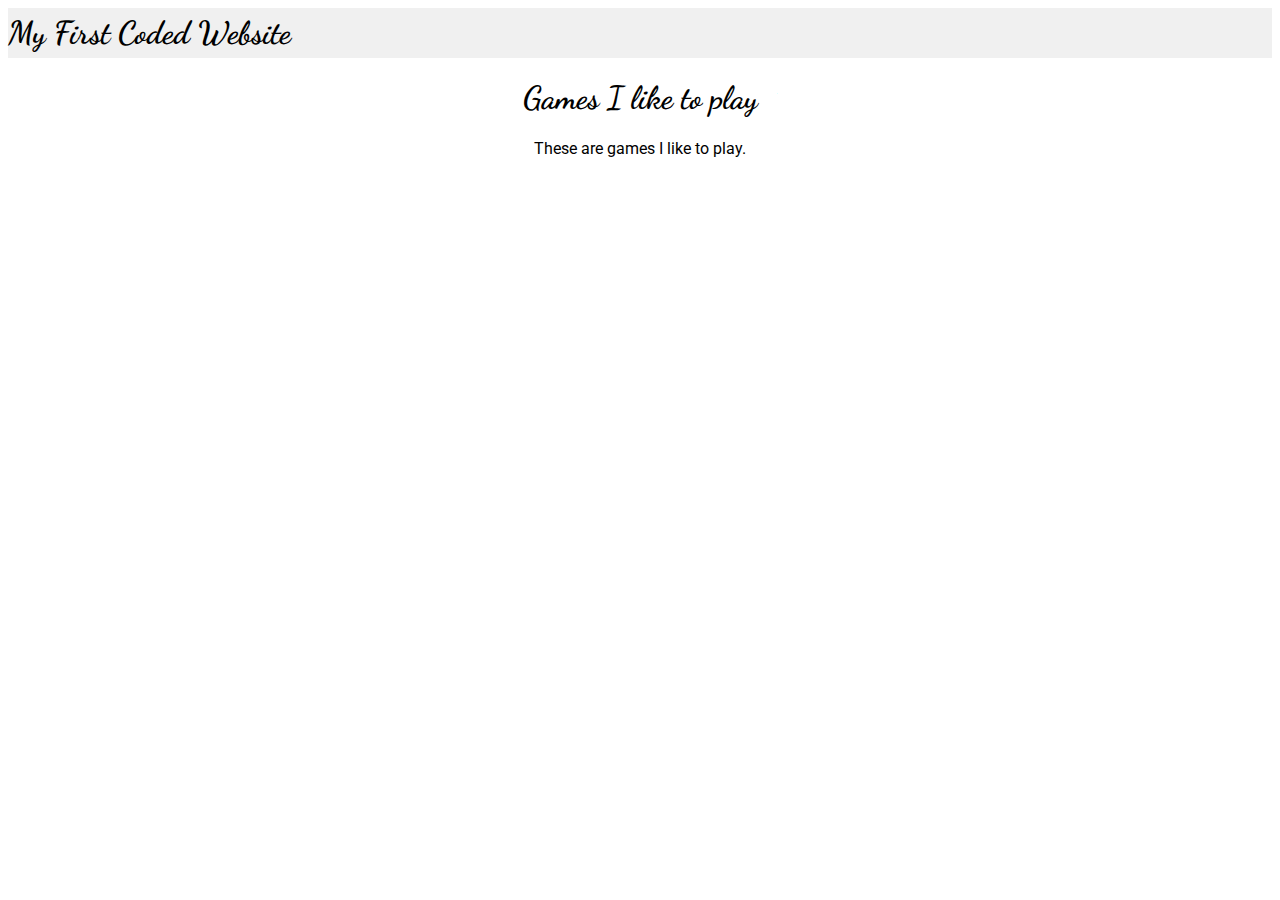
==== games-i-like-to-play.html @ 6989ad27 "Update games-i-like-to-play.html" ====
<!DOCTYPE html>
<html>
<head>
  <link rel="preconnect" href="https://fonts.googleapis.com">
  <link rel="preconnect" href="https://fonts.gstatic.com" crossorigin>
  <link href="https://fonts.googleapis.com/css2?family=Roboto&family=Dancing+Script&display=swap" rel="stylesheet">
  <title>Games I like to play.</title>
  <link rel="stylesheet" href="styles1.css">
  <link rel="stylesheet" href="styles.css">
  <link rel="stylesheet" href="custom.css">
</head>
<body>
  <header>
    <h1>My First Coded Website</h1>
</header>
  <h1 style="font-family: 'Dancing Script', cursive;">Games I like to play</h1>
  <p>These are games I like to play.</p>
</body>
</html>
---- styles1.css ----
body {
  text-align: center;
}

header {
  font-family: 'Dancing Script', cursive;
}

p {
  font-family: Roboto, sans-serif;
}
---- custom.css ----
.center-image {
  text-align: center;
}

img {
  display: block;
  margin: 0 auto;
}







header {
  background-color: #f0f0f0; /* Replace with your desired color */
  height: 50px; /* Adjust height as needed */
  display: flex; /* To position elements horizontally */
  align-items: center; /* Vertically center content */
}

.title {
  font-family: 'Dancing Script', cursive; /* Replace 'Dancing Script' with your chosen cursive font */
  margin-left: 20px; /* Adjust margin for spacing */
}
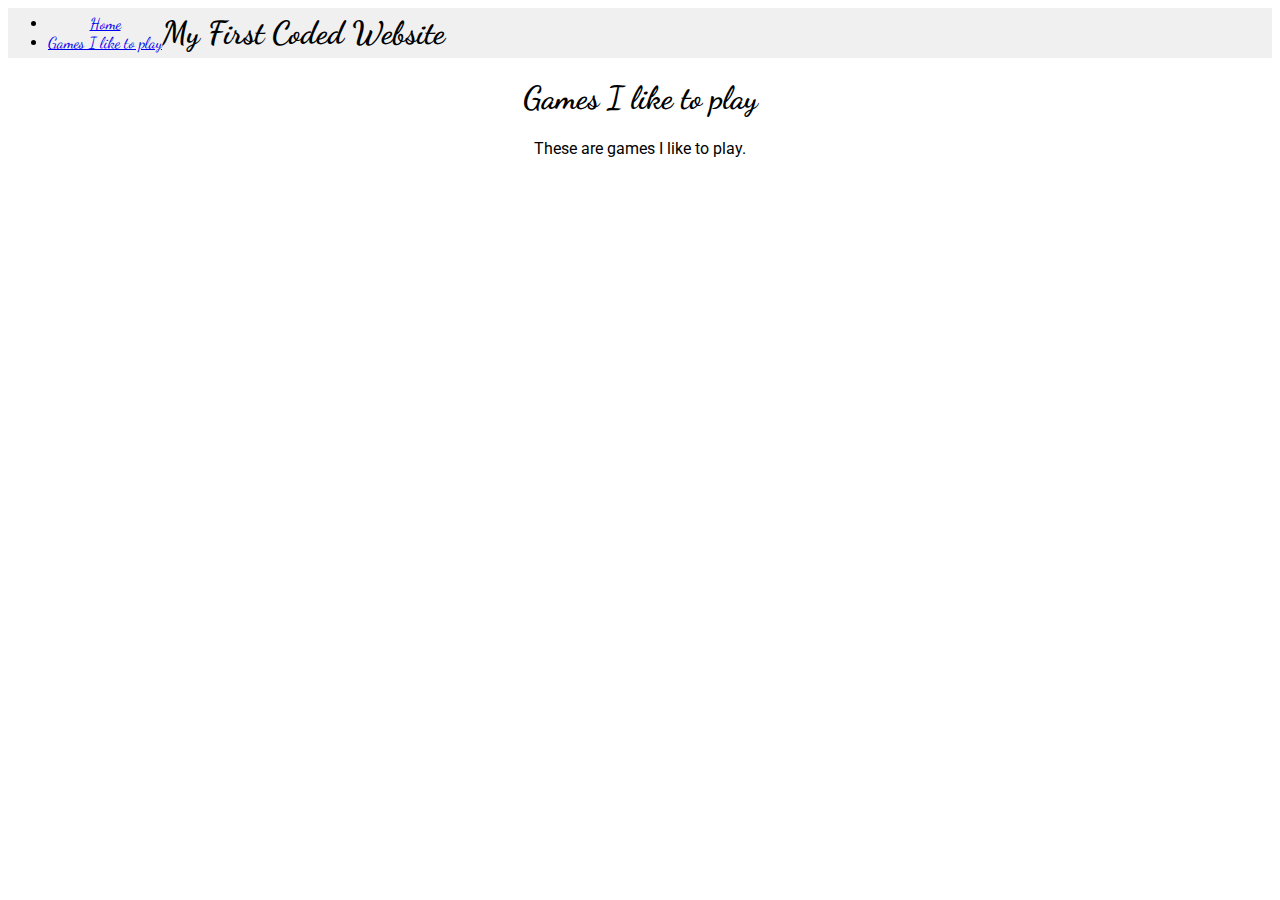
==== commit 23201312: "Update games-i-like-to-play.html" ====
--- a/games-i-like-to-play.html
+++ b/games-i-like-to-play.html
@@ -11,6 +11,12 @@
 </head>
 <body>
   <header>
+    <nav>
+    <ul>
+      <li><a href="index.html">Home</a></li>
+      <li><a href="games-i-like-to-play.html">Games I like to play</a></li>
+    </ul>
+  </nav>
     <h1>My First Coded Website</h1>
 </header>
   <h1 style="font-family: 'Dancing Script', cursive;">Games I like to play</h1>
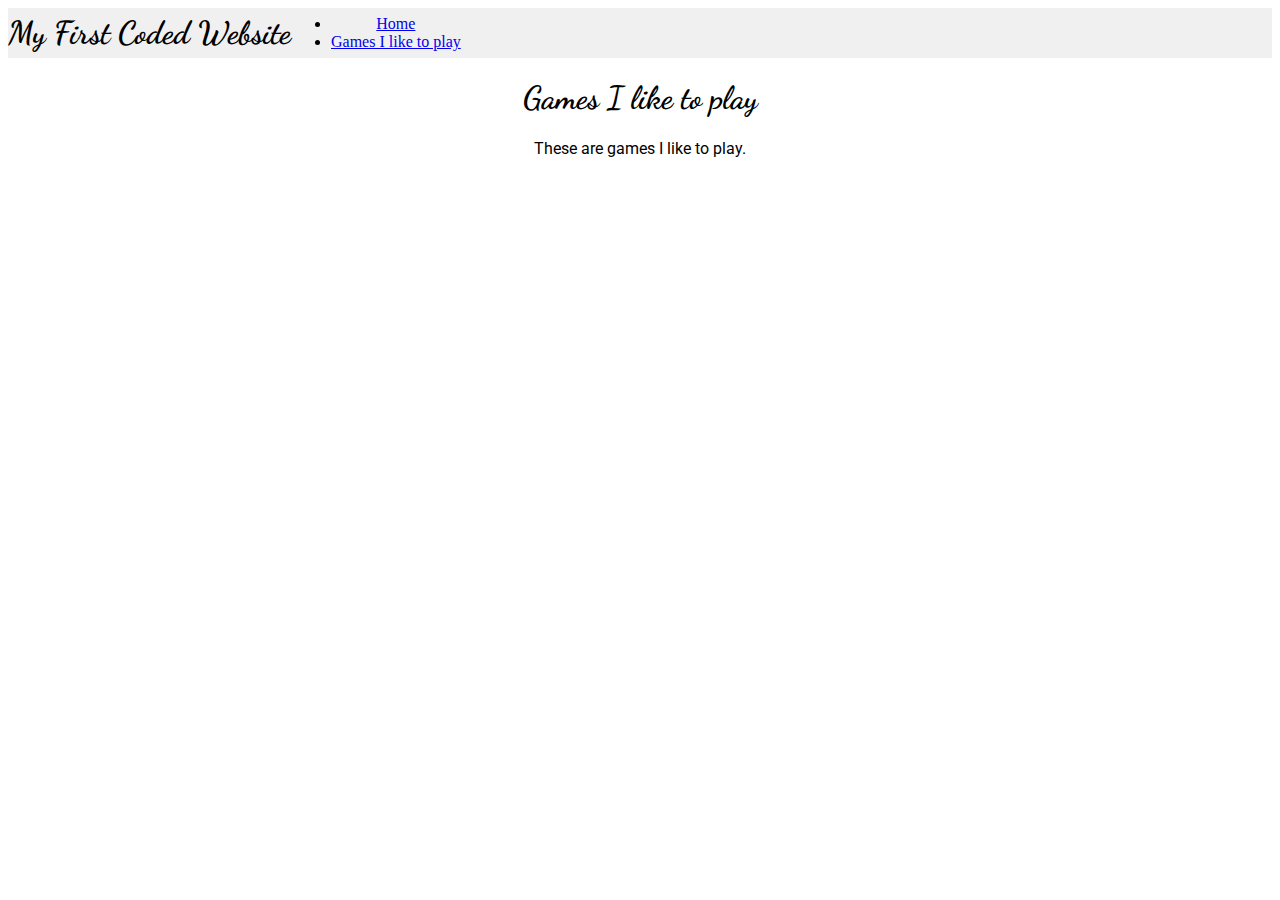
==== commit dbd143e9: "Update games-i-like-to-play.html" ====
--- a/games-i-like-to-play.html
+++ b/games-i-like-to-play.html
@@ -5,21 +5,24 @@
   <link rel="preconnect" href="https://fonts.gstatic.com" crossorigin>
   <link href="https://fonts.googleapis.com/css2?family=Roboto&family=Dancing+Script&display=swap" rel="stylesheet">
   <title>Games I like to play.</title>
+  <link rel="icon" type="image/x-icon" href="/images/favicon.ico">
   <link rel="stylesheet" href="styles1.css">
   <link rel="stylesheet" href="styles.css">
   <link rel="stylesheet" href="custom.css">
 </head>
 <body>
   <header>
+    <h1>My First Coded Website</h1>
     <nav>
     <ul>
       <li><a href="index.html">Home</a></li>
       <li><a href="games-i-like-to-play.html">Games I like to play</a></li>
     </ul>
   </nav>
-    <h1>My First Coded Website</h1>
 </header>
+  <div style="text-align: center;">
   <h1 style="font-family: 'Dancing Script', cursive;">Games I like to play</h1>
   <p>These are games I like to play.</p>
+  </div>
 </body>
 </html>
--- a/styles1.css
+++ b/styles1.css
@@ -2,7 +2,14 @@
   text-align: center;
 }
 
-header {
+
+
+
+
+
+
+
+header h1 {
   font-family: 'Dancing Script', cursive;
 }
 
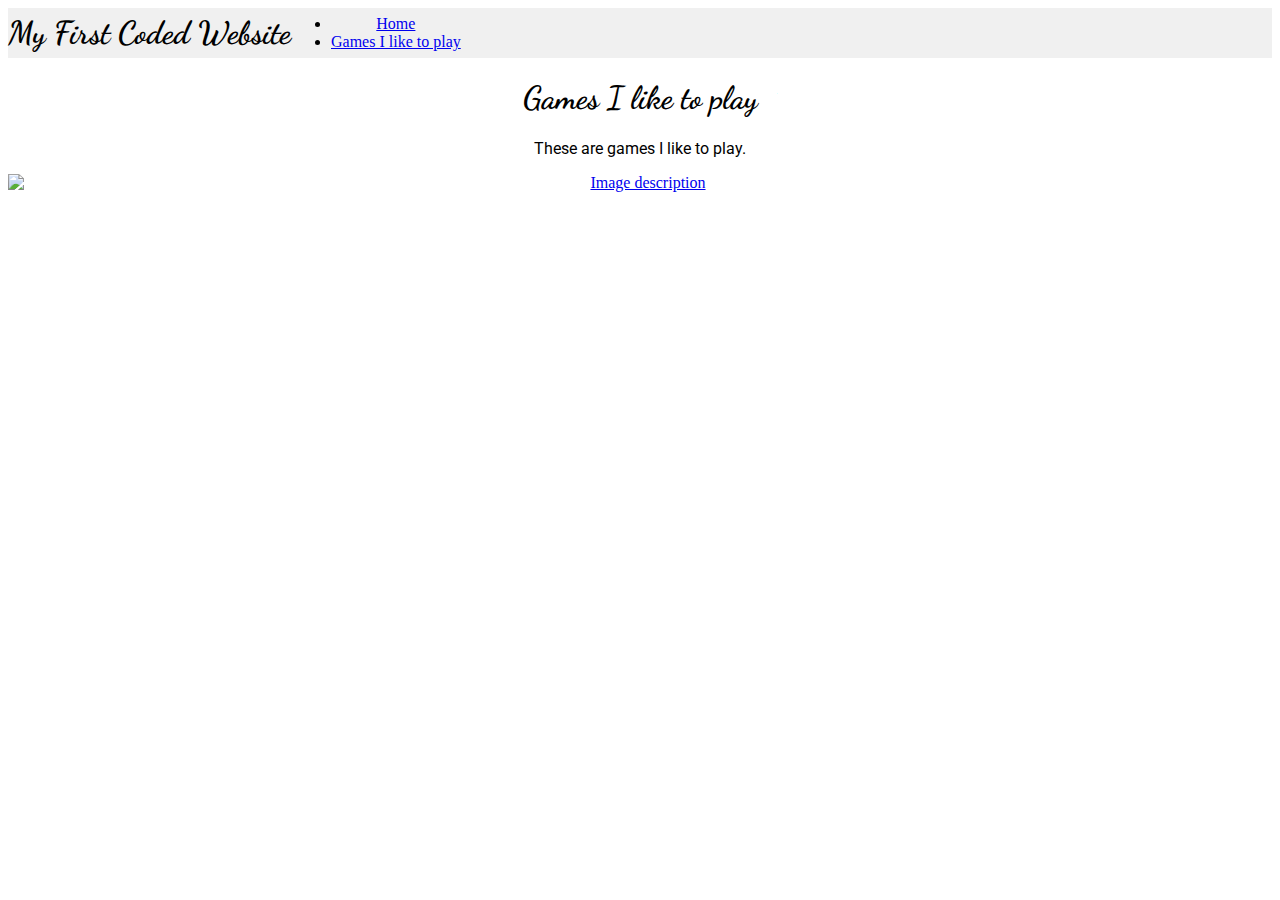
==== commit ea114c22: "Update games-i-like-to-play.html" ====
--- a/games-i-like-to-play.html
+++ b/games-i-like-to-play.html
@@ -5,7 +5,7 @@
   <link rel="preconnect" href="https://fonts.gstatic.com" crossorigin>
   <link href="https://fonts.googleapis.com/css2?family=Roboto&family=Dancing+Script&display=swap" rel="stylesheet">
   <title>Games I like to play.</title>
-  <link rel="icon" type="image/x-icon" href="/images/favicon.ico">
+  <link rel="icon" type="image/x-icon" href="./images/favicon.ico">
   <link rel="stylesheet" href="styles1.css">
   <link rel="stylesheet" href="styles.css">
   <link rel="stylesheet" href="custom.css">
@@ -24,5 +24,8 @@
   <h1 style="font-family: 'Dancing Script', cursive;">Games I like to play</h1>
   <p>These are games I like to play.</p>
   </div>
+  <a href="roblox.com">
+  <img src="https://upload.wikimedia.org/wikipedia/commons/7/7e/Roblox_Logo_2022.jpg" alt="Image description">
+</a>
 </body>
 </html>
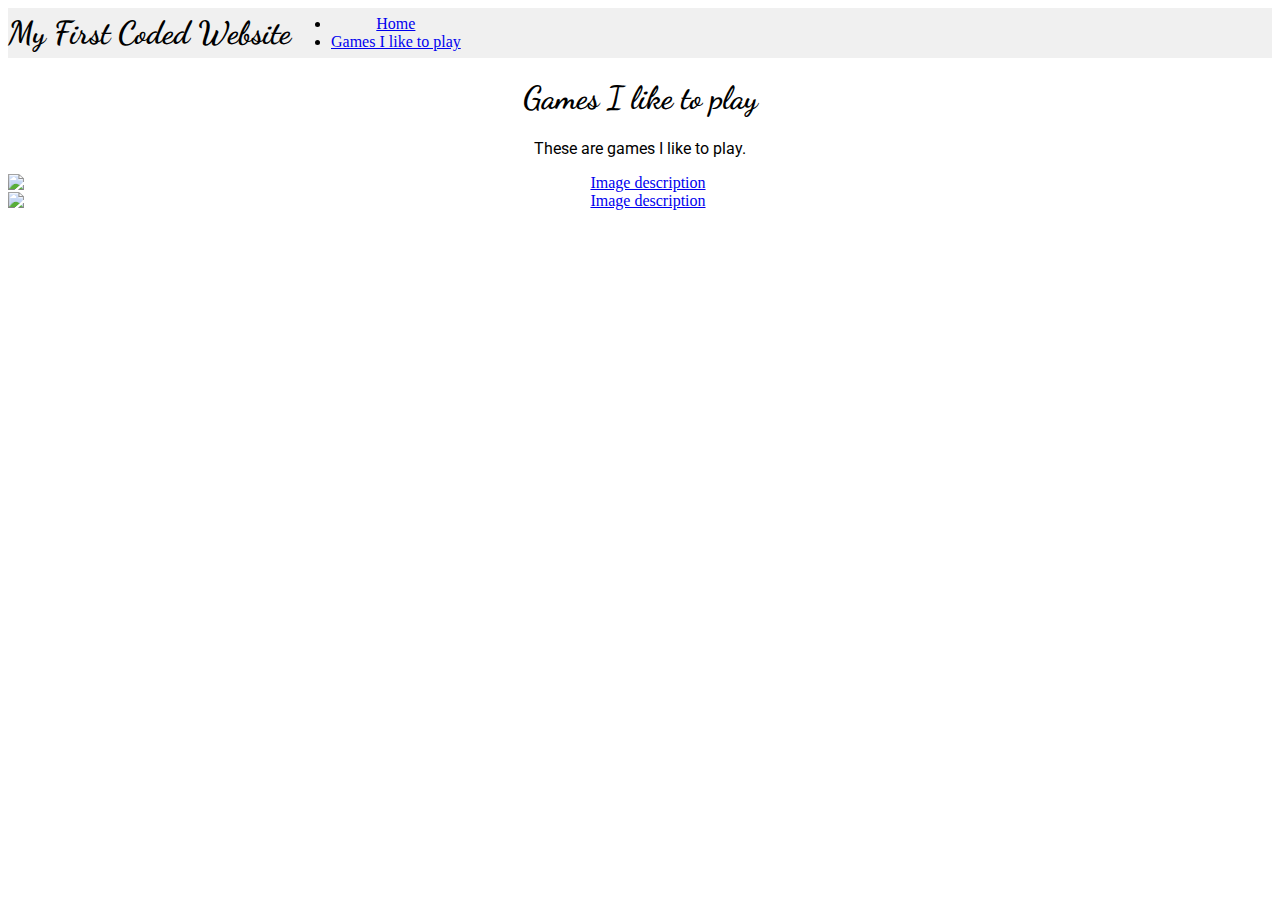
==== commit 0244c0cd: "Update games-i-like-to-play.html" ====
--- a/games-i-like-to-play.html
+++ b/games-i-like-to-play.html
@@ -24,8 +24,11 @@
   <h1 style="font-family: 'Dancing Script', cursive;">Games I like to play</h1>
   <p>These are games I like to play.</p>
   </div>
-  <a href="roblox.com">
+  <a href="roblox.html">
   <img src="https://upload.wikimedia.org/wikipedia/commons/7/7e/Roblox_Logo_2022.jpg" alt="Image description">
+</a>
+  <a href="minecraft.html">
+  <img src="https://i.redd.it/ak9w918zi5r81.png" alt="Image description">
 </a>
 </body>
 </html>
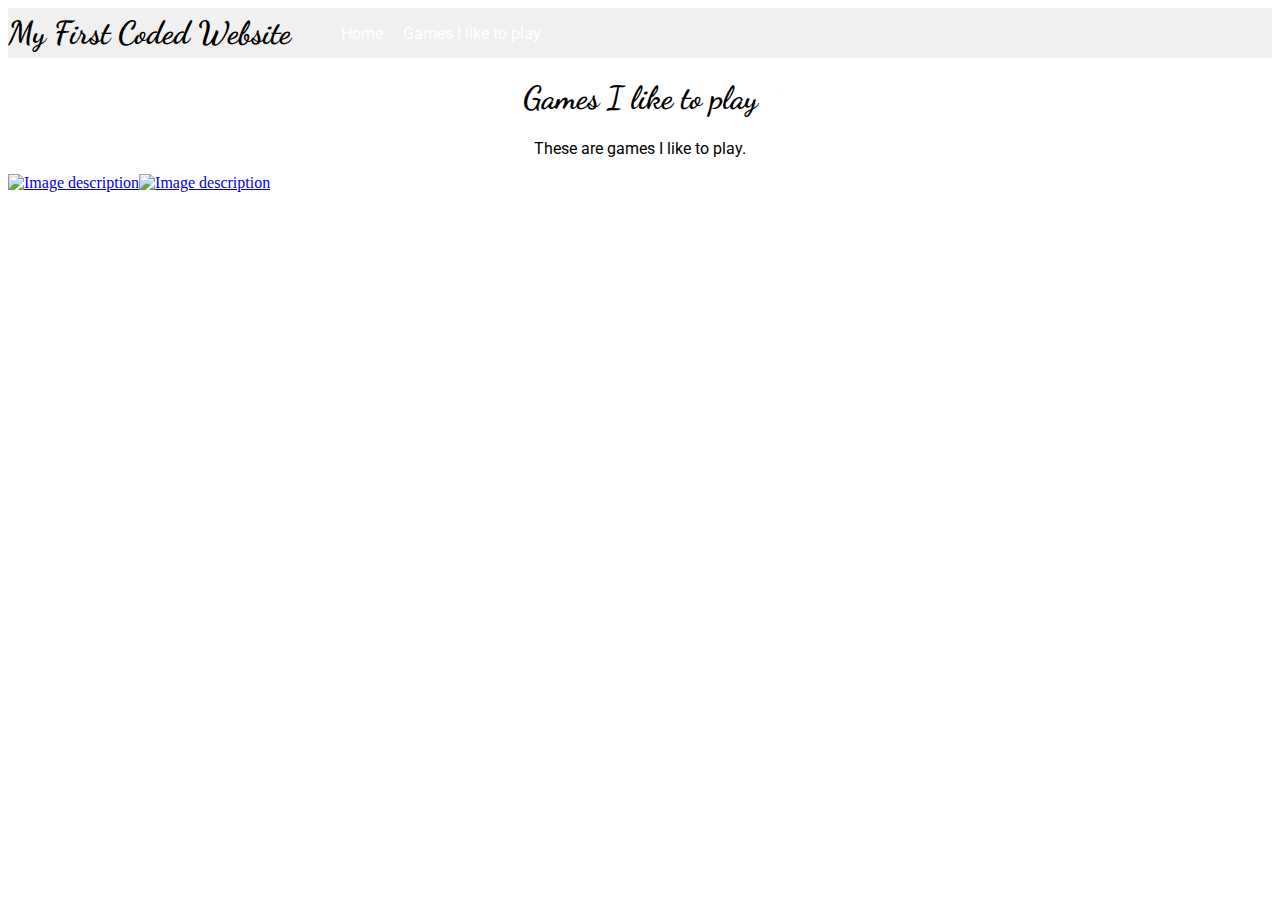
==== commit d021149f: "Update games-i-like-to-play.html" ====
--- a/games-i-like-to-play.html
+++ b/games-i-like-to-play.html
@@ -24,11 +24,13 @@
   <h1 style="font-family: 'Dancing Script', cursive;">Games I like to play</h1>
   <p>These are games I like to play.</p>
   </div>
+  <div class=container>
   <a href="roblox.html">
   <img src="https://upload.wikimedia.org/wikipedia/commons/7/7e/Roblox_Logo_2022.jpg" alt="Image description">
 </a>
   <a href="minecraft.html">
   <img src="https://i.redd.it/ak9w918zi5r81.png" alt="Image description">
+  </div>
 </a>
 </body>
 </html>
--- a/styles.css
+++ b/styles.css
@@ -0,0 +1,31 @@
+.centered {
+  text-align: center;
+}
+
+
+
+.important-text {
+  font-style: italic;
+}
+
+
+
+nav ul {
+  list-style: none;
+  display: flex;
+  justify-content: space-between; /* Adjust as needed */
+}
+
+nav li {
+  padding: 10px;
+}
+
+nav a {
+  text-decoration: none;
+  color: #fff; /* Link color */
+  font-family: Roboto, sans-serif;
+}
+
+.container {
+  display: flex; /* Sets up the container as a flex container */
+}
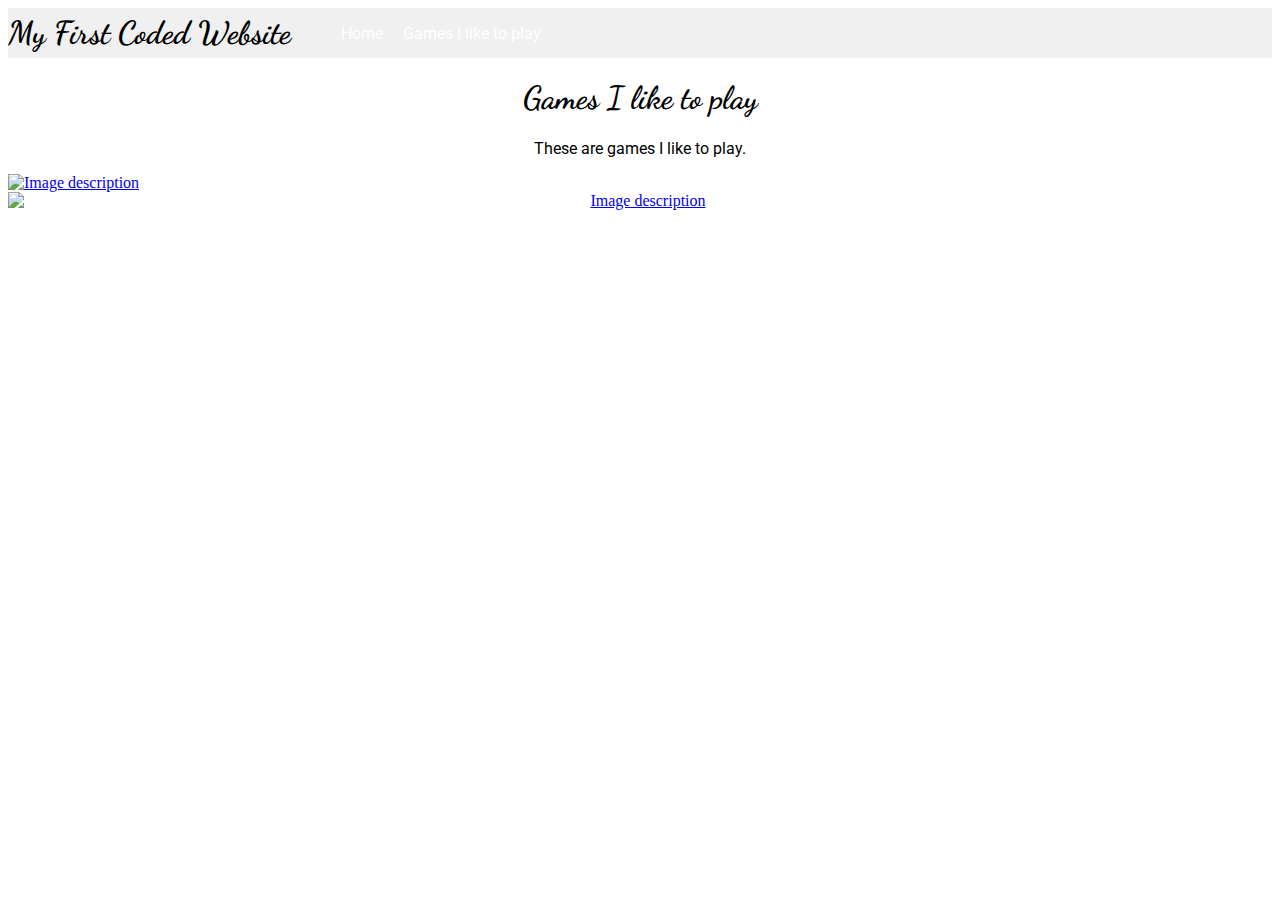
==== commit a1168f82: "Update games-i-like-to-play.html" ====
--- a/games-i-like-to-play.html
+++ b/games-i-like-to-play.html
@@ -27,10 +27,10 @@
   <div class=container>
   <a href="roblox.html">
   <img src="https://upload.wikimedia.org/wikipedia/commons/7/7e/Roblox_Logo_2022.jpg" alt="Image description">
+  </div>
 </a>
   <a href="minecraft.html">
   <img src="https://i.redd.it/ak9w918zi5r81.png" alt="Image description">
-  </div>
 </a>
 </body>
 </html>
